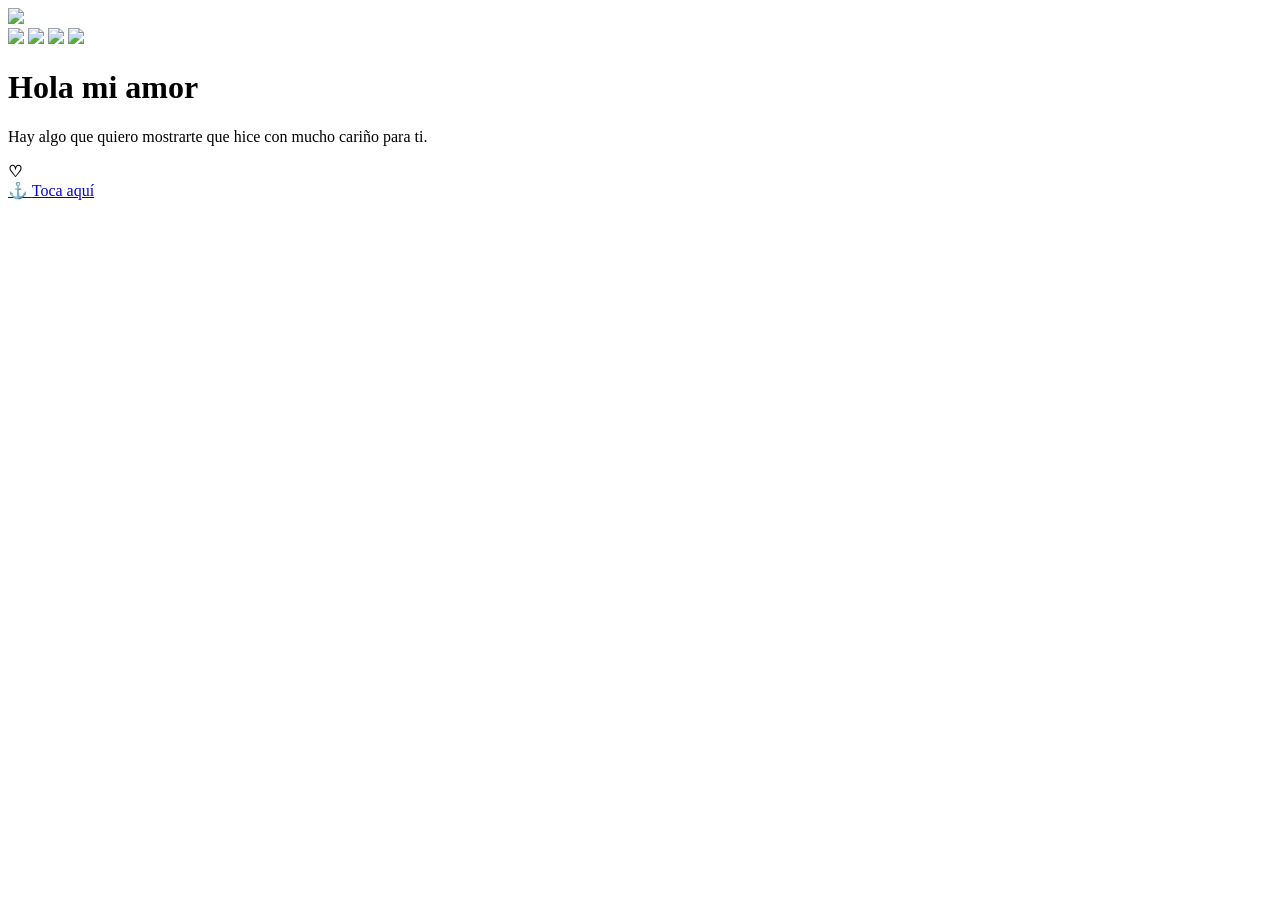
==== index.html @ 7d97c573 "Add files via upload" ====
<!DOCTYPE html>
<html lang="es">

<head>
    <meta charset="UTF-8">
    <meta name="viewport" content="width=device-width, initial-scale=1.0">

    <title>CUMsito ⚓</title>

    <link rel="stylesheet" href="css/estilos.css">
</head>

<body>

    <div class="estrellas"></div>

    <div class="brillos">
    <span></span>
    <span></span>
    <span></span>
    <span></span>
    <span></span>
    <span></span>
    <span></span>
    <span></span>
</div>

    <div class="portada">

    <!-- BARCO AL FONDO -->
    <img src="img/barco.png" class="barco-portada">

    <!-- PERSONAJES -->
    <div class="escena-personajes">

        <img src="img/zoro.png" class="personaje-portada zoro-portada">

        <img src="img/chopper.png" class="personaje-portada chopper-portada">

        <img src="img/laww.png" class="personaje-portada law-portada">

        <img src="img/corazon.png" class="personaje-portada corazon-portada">

    </div>


    <!-- CONTENIDO PRINCIPAL -->
    <div class="contenido-portada">

        <h1>Hola mi amor</h1>

        <p>
            Hay algo que quiero mostrarte
            que hice con mucho cariño para ti.
        </p>


        <div class="separador-portada">
    <span></span>
    <b>♡</b>
    <span></span>
</div>


        <a href="cumpleanos.html" class="ancla">
    <span class="icono-ancla">⚓</span>
    <span>Toca aquí</span>
</a>

    </div>

</div>

</body>

</html>
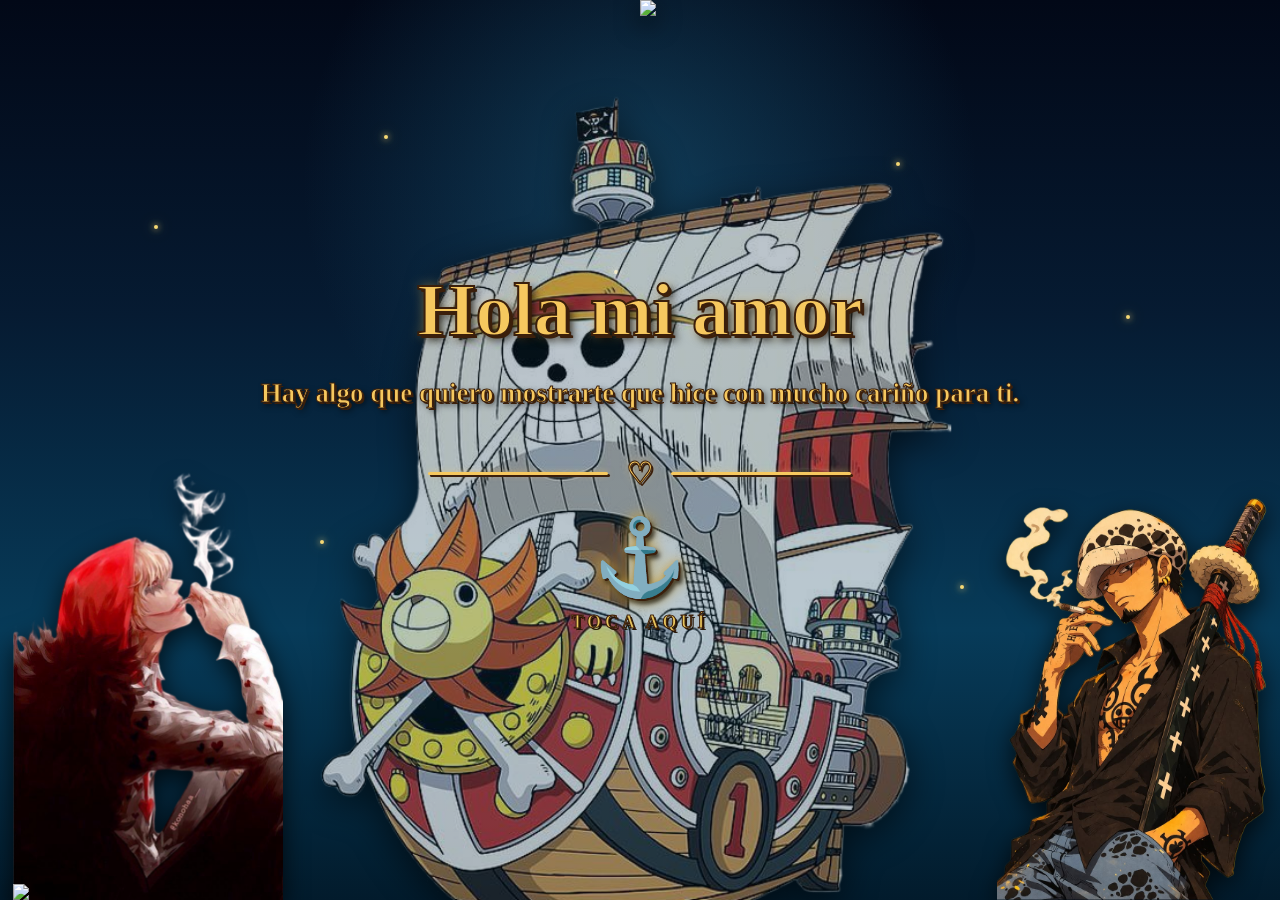
==== commit 186fba26: "Fix HTML formatting and structure" ====
--- a/index.html
+++ b/index.html
@@ -73,4 +73,4 @@
 
 </body>
 
-</html>+</html>
--- a/css/estilos.css
+++ b/css/estilos.css
@@ -0,0 +1,2288 @@
+/* =========================================
+   CONFIGURACIÓN GENERAL
+========================================= */
+
+* {
+    margin: 0;
+    padding: 0;
+    box-sizing: border-box;
+}
+
+
+body {
+    min-height: 100vh;
+
+    font-family: Georgia, "Times New Roman", serif;
+
+    overflow-x: hidden;
+
+    color: white;
+
+    background:
+        radial-gradient(
+            circle at 50% 20%,
+            rgba(31, 108, 145, 0.45),
+            transparent 35%
+        ),
+        linear-gradient(
+            to bottom,
+            #020817 0%,
+            #061b32 35%,
+            #073b59 70%,
+            #021b2c 100%
+        );
+}
+
+
+/* =========================================
+   LUNA
+========================================= */
+
+.luna {
+    position: fixed;
+
+    width: 85px;
+    height: 85px;
+
+    top: 45px;
+    left: 60px;
+
+    border-radius: 50%;
+
+    background: #fff5d6;
+
+    box-shadow:
+        0 0 20px rgba(255, 245, 214, 0.8),
+        0 0 55px rgba(255, 245, 214, 0.35);
+
+    z-index: 0;
+}
+
+
+/* =========================================
+   ESTRELLAS
+========================================= */
+
+.estrellas {
+    position: fixed;
+
+    inset: 0;
+
+    pointer-events: none;
+
+    z-index: 0;
+}
+
+
+.estrellas span {
+    position: absolute;
+
+    width: 4px;
+    height: 4px;
+
+    border-radius: 50%;
+
+    background: white;
+
+    box-shadow:
+        0 0 7px white,
+        0 0 15px rgba(255,255,255,0.7);
+
+    animation: brillo 3s ease-in-out infinite;
+}
+
+
+.estrellas span:nth-child(1) {
+    top: 12%;
+    left: 18%;
+}
+
+
+.estrellas span:nth-child(2) {
+    top: 25%;
+    left: 75%;
+
+    animation-delay: 1s;
+}
+
+
+.estrellas span:nth-child(3) {
+    top: 42%;
+    left: 88%;
+
+    animation-delay: 2s;
+}
+
+
+.estrellas span:nth-child(4) {
+    top: 18%;
+    left: 50%;
+
+    animation-delay: 1.5s;
+}
+
+
+.estrellas span:nth-child(5) {
+    top: 58%;
+    left: 8%;
+
+    animation-delay: 0.5s;
+}
+
+
+.estrellas span:nth-child(6) {
+    top: 68%;
+    left: 90%;
+
+    animation-delay: 2.5s;
+}
+
+
+.estrellas span:nth-child(7) {
+    top: 75%;
+    left: 28%;
+
+    animation-delay: 1.2s;
+}
+
+
+.estrellas span:nth-child(8) {
+    top: 8%;
+    left: 88%;
+
+    animation-delay: 2.2s;
+}
+
+
+@keyframes brillo {
+
+    0%,
+    100% {
+        opacity: 0.3;
+        transform: scale(0.7);
+    }
+
+    50% {
+        opacity: 1;
+        transform: scale(1.5);
+    }
+}
+
+
+/* =========================================
+   TÍTULO
+========================================= */
+
+.titulo {
+    position: relative;
+
+    z-index: 5;
+
+    display: flex;
+
+    justify-content: center;
+    align-items: center;
+
+    gap: 25px;
+
+    padding-top: 55px;
+
+    text-align: center;
+}
+
+
+.titulo h1 {
+    font-size: 44px;
+
+    color: #f7f1df;
+
+    text-shadow:
+        3px 4px 8px rgba(0,0,0,0.8),
+        0 0 15px rgba(255,255,255,0.2);
+
+        animation: entradaTitulo 10s linear;
+}
+
+
+.adorno {
+    font-size: 35px;
+
+    color: #e9c46a;
+
+    text-shadow:
+        0 0 10px rgba(233,196,106,0.8);
+
+    animation: brillo 3s infinite;
+}
+
+
+/* =========================================
+   PERGAMINO
+========================================= */
+
+/* =========================
+   PERGAMINO ANTIGUO
+========================= */
+
+.carta {
+    position: relative;
+    z-index: 3;
+
+    width: 75%;
+    max-width: 850px;
+
+    margin: 30px auto;
+    padding: 50px;
+
+    color: #4b301b;
+
+    /* Color y textura del pergamino */
+    background:
+        radial-gradient(
+            ellipse at 20% 15%,
+            rgba(115, 65, 25, 0.25),
+            transparent 22%
+        ),
+        radial-gradient(
+            ellipse at 80% 25%,
+            rgba(100, 50, 15, 0.20),
+            transparent 25%
+        ),
+        radial-gradient(
+            ellipse at 30% 80%,
+            rgba(100, 50, 15, 0.18),
+            transparent 25%
+        ),
+        radial-gradient(
+            ellipse at 75% 85%,
+            rgba(80, 40, 10, 0.22),
+            transparent 25%
+        ),
+        linear-gradient(
+            135deg,
+            #f3dda9,
+            #e8c98c,
+            #f1d9a3
+        );
+
+    /* Borde irregular */
+    clip-path: polygon(
+        1% 3%,
+        7% 1%,
+        14% 2%,
+        21% 1%,
+        29% 3%,
+        38% 1%,
+        46% 2%,
+        55% 1%,
+        64% 3%,
+        72% 1%,
+        81% 2%,
+        91% 1%,
+        98% 4%,
+
+        99% 12%,
+        97% 20%,
+        100% 29%,
+        98% 38%,
+        99% 48%,
+        97% 57%,
+        100% 67%,
+        98% 76%,
+        99% 87%,
+        96% 97%,
+
+        88% 98%,
+        79% 96%,
+        70% 99%,
+        61% 97%,
+        52% 99%,
+        43% 97%,
+        34% 99%,
+        25% 97%,
+        16% 99%,
+        7% 97%,
+        2% 94%,
+
+        3% 85%,
+        1% 76%,
+        3% 67%,
+        1% 58%,
+        3% 49%,
+        1% 40%,
+        2% 31%,
+        1% 21%,
+        3% 12%
+    );
+
+    box-shadow:
+        0 15px 35px rgba(0, 0, 0, 0.55),
+        inset 0 0 25px rgba(91, 48, 15, 0.45),
+        inset 0 0 60px rgba(75, 35, 8, 0.35);
+
+    transform: rotate(-0.4deg);
+
+    overflow: hidden;
+}
+
+
+/* =========================
+   BORDE INTERIOR QUEMADO
+========================= */
+
+.carta::before {
+    content: "";
+
+    position: absolute;
+
+    inset: 8px;
+
+    pointer-events: none;
+
+    border: 3px solid rgba(91, 48, 18, 0.45);
+
+    box-shadow:
+        inset 0 0 8px rgba(75, 35, 8, 0.85),
+        inset 0 0 20px rgba(75, 35, 8, 0.65),
+        inset 0 0 38px rgba(70, 30, 5, 0.40);
+
+    z-index: 5;
+}
+
+
+/* =========================
+   ESQUINAS QUEMADAS
+========================= */
+
+.carta::after {
+    content: "";
+
+    position: absolute;
+
+    inset: 0;
+
+    pointer-events: none;
+
+    background:
+        radial-gradient(
+            ellipse at 0% 0%,
+            rgba(55, 25, 5, 0.85),
+            transparent 18%
+        ),
+
+        radial-gradient(
+            ellipse at 100% 0%,
+            rgba(55, 25, 5, 0.85),
+            transparent 18%
+        ),
+
+        radial-gradient(
+            ellipse at 0% 100%,
+            rgba(55, 25, 5, 0.90),
+            transparent 20%
+        ),
+
+        radial-gradient(
+            ellipse at 100% 100%,
+            rgba(55, 25, 5, 0.90),
+            transparent 20%
+        ),
+
+        linear-gradient(
+            to right,
+            rgba(70, 30, 5, 0.30),
+            transparent 8%,
+            transparent 92%,
+            rgba(70, 30, 5, 0.30)
+        );
+
+    z-index: 2;
+}
+
+/* =========================================
+   CONTENIDO
+========================================= */
+
+.contenido {
+
+    position: relative;
+
+    z-index: 5;
+
+    text-align: center;
+
+    box-shadow:
+    inset 0 0 25px rgba(90, 45, 20, 0.35),
+    inset 0 0 55px rgba(80, 35, 10, 0.25);
+
+    animation: aparecerPergamino 6s ease-out
+}
+
+.contenido::after {
+    content: "";
+    position: absolute;
+    inset: 0;
+
+    pointer-events: none;
+
+    background:
+    radial-gradient(
+        ellipse at top left,
+        rgba(75, 35, 15, 0.45),
+        transparent 25%
+    ),
+    radial-gradient(
+        ellipse at top right,
+        rgba(75, 35, 15, 0.45),
+        transparent 25%
+    ),
+    radial-gradient(
+        ellipse at bottom left,
+        rgba(75, 35, 15, 0.5),
+        transparent 25%
+    ),
+    radial-gradient(
+        ellipse at bottom right,
+        rgba(75, 35, 15, 0.5),
+        transparent 25%
+    ),
+    radial-gradient(
+        ellipse at 20% 45%,
+        rgba(100, 55, 25, 0.16),
+        transparent 18%
+    ),
+    radial-gradient(
+        ellipse at 82% 65%,
+        rgba(100, 55, 25, 0.13),
+        transparent 20%
+    ),
+    radial-gradient(
+        ellipse at 55% 15%,
+        rgba(120, 65, 30, 0.10),
+        transparent 15%
+    );
+
+    mix-blend-mode: multiply;
+}
+
+
+.contenido h2 {
+
+    font-size: 29px;
+
+    color: #713b20;
+
+    margin-bottom: 35px;
+
+    text-shadow:
+        1px 1px 0 rgba(255,255,255,0.3);
+}
+
+
+.contenido p {
+
+    font-size: 18px;
+
+    line-height: 1.9;
+
+    margin-bottom: 30px;
+
+    color: #4a2b18;
+}
+
+
+.aventura {
+
+    margin-top: 40px;
+}
+
+
+.aventura strong {
+
+    font-size: 20px;
+
+    color: #63351d;
+}
+
+
+/* =========================================
+   CORAZÓN CSS
+========================================= */
+
+.corazon,
+.heart {
+
+    position: relative;
+
+    display: inline-block;
+
+    width: 18px;
+
+    height: 18px;
+
+    background: #a94442;
+
+    transform: rotate(-45deg);
+
+    margin-left: 8px;
+
+    vertical-align: middle;
+}
+
+
+.corazon::before,
+.corazon::after,
+.heart::before,
+.heart::after {
+
+    content: "";
+
+    position: absolute;
+
+    width: 18px;
+    height: 18px;
+
+    background: #a94442;
+
+    border-radius: 50%;
+}
+
+
+.corazon::before,
+.heart::before {
+
+    top: -9px;
+
+    left: 0;
+}
+
+
+.corazon::after,
+.heart::after {
+
+    top: 0;
+
+    left: 9px;
+}
+
+
+/* =========================================
+   SEPARADOR
+========================================= */
+
+.separador {
+
+    display: flex;
+
+    align-items: center;
+
+    justify-content: center;
+
+    gap: 15px;
+
+    margin: 35px 0;
+}
+
+
+.separador span {
+
+    width: 100px;
+
+    height: 1px;
+
+    background: rgba(91,48,20,0.45);
+}
+
+
+.separador i {
+
+    font-size: 20px;
+
+    color: #7c4822;
+}
+
+
+.final {
+
+    margin-bottom: 10px !important;
+}
+
+/* =========================
+   BRÚJULA ANTIGUA
+========================= */
+
+.brujula {
+    position: absolute;
+
+    top: 18px;
+    right: 18px;
+
+    width: 75px;
+    height: 75px;
+
+    border-radius: 50%;
+
+    background:
+        radial-gradient(
+            circle,
+            #d8b878 0%,
+            #b58a4b 55%,
+            #70451f 100%
+        );
+
+    border: 4px solid #70451f;
+
+    box-shadow:
+        0 3px 8px rgba(0,0,0,0.35),
+        inset 0 0 8px rgba(70,35,10,0.7);
+
+    transform: rotate(12deg);
+
+    z-index: 10;
+}
+
+/* Letras de la brújula */
+
+.brujula span {
+    position: absolute;
+
+    font-family: Georgia, serif;
+    font-weight: bold;
+
+    color: #4b2b13;
+
+    font-size: 12px;
+}
+
+.norte {
+    top: 5px;
+    left: 50%;
+    transform: translateX(-50%);
+}
+
+.sur {
+    bottom: 5px;
+    left: 50%;
+    transform: translateX(-50%);
+}
+
+.este {
+    right: 7px;
+    top: 50%;
+    transform: translateY(-50%);
+}
+
+.oeste {
+    left: 7px;
+    top: 50%;
+    transform: translateY(-50%);
+}
+
+
+
+/* Aguja de la brújula */
+
+.aguja {
+    position: absolute;
+
+    width: 3px;
+    height: 58px;
+
+    background: #713719;
+
+    left: 50%;
+    top: 50%;
+
+    transform: translate(-50%, -50%) rotate(45deg);
+
+    box-shadow:
+        0 0 2px rgba(0, 0, 0, 0.4);
+}
+
+.aguja::before {
+    content: "";
+
+    position: absolute;
+
+    top: 0;
+    left: 50%;
+
+    transform: translateX(-50%);
+
+    width: 0;
+    height: 0;
+
+    border-left: 6px solid transparent;
+    border-right: 6px solid transparent;
+    border-bottom: 25px solid #713719;
+}
+
+.aguja::after {
+    content: "";
+
+    position: absolute;
+
+    width: 9px;
+    height: 9px;
+
+    border-radius: 50%;
+
+    background: #5a3218;
+
+    left: 50%;
+    top: 50%;
+
+    transform: translate(-50%, -50%);
+}
+
+.aguja {
+
+    position: absolute;
+
+    width: 3px;
+
+    height: 55px;
+
+    background: #70371e;
+
+    left: 50%;
+
+    top: 10px;
+
+    transform: translateX(-50%) rotate(45deg);
+
+}
+
+
+.aguja::after {
+
+    content: "";
+
+    position: absolute;
+
+    width: 3px;
+
+    height: 55px;
+
+    background: rgba(255,239,190,0.8);
+
+    transform: rotate(180deg);
+}
+
+
+.brujula span {
+
+    position: absolute;
+
+    font-size: 11px;
+
+    font-weight: bold;
+
+    color: #63351d;
+}
+
+
+.norte {
+    top: -5px;
+    left: 32px;
+}
+
+
+.sur {
+    bottom: -5px;
+    left: 33px;
+}
+
+
+.este {
+    right: -5px;
+    top: 30px;
+}
+
+
+.oeste {
+    left: -7px;
+    top: 30px;
+}
+
+
+/* =========================================
+   MANCHAS DEL PERGAMINO
+========================================= */
+
+.mancha {
+
+    position: absolute;
+
+    border-radius: 50%;
+
+    background: rgba(91,48,20,0.12);
+
+    filter: blur(4px);
+
+    pointer-events: none;
+}
+
+
+.mancha1 {
+
+    width: 100px;
+    height: 60px;
+
+    left: 50px;
+    bottom: 50px;
+
+    transform: rotate(20deg);
+}
+
+
+.mancha2 {
+
+    width: 80px;
+    height: 120px;
+
+    right: 90px;
+    top: 130px;
+
+    transform: rotate(-30deg);
+}
+
+
+.mancha3 {
+
+    width: 120px;
+    height: 55px;
+
+    left: 45%;
+    top: 30px;
+}
+
+
+/* =========================================
+   CORAZONES FLOTANTES
+========================================= */
+
+.corazones {
+
+    position: fixed;
+
+    inset: 0;
+
+    pointer-events: none;
+
+    z-index: 2;
+}
+
+
+.heart {
+
+    position: absolute;
+
+    width: 10px;
+
+    height: 10px;
+
+    opacity: 0.7;
+
+    animation: flotarCorazon 6s ease-in-out infinite;
+}
+
+
+.heart1 {
+    left: 20%;
+    bottom: 15%;
+}
+
+
+.heart2 {
+    left: 38%;
+    bottom: 25%;
+
+    animation-delay: 2s;
+}
+
+
+.heart3 {
+    right: 25%;
+    bottom: 20%;
+
+    animation-delay: 3s;
+}
+
+
+.heart4 {
+    right: 12%;
+    top: 35%;
+
+    animation-delay: 1s;
+}
+
+
+@keyframes flotarCorazon {
+
+    0% {
+        transform:
+            translateY(20px)
+            rotate(-45deg);
+
+        opacity: 0;
+    }
+
+    30% {
+        opacity: 0.7;
+    }
+
+    70% {
+        opacity: 0.5;
+    }
+
+    100% {
+        transform:
+            translateY(-100px)
+            rotate(-45deg);
+
+        opacity: 0;
+    }
+}
+
+/* ============================= */
+/* 🌊 MAR Y OLAS REALISTAS */
+/* ============================= */
+
+.olas {
+    position: fixed;
+    left: 0;
+    bottom: 0;
+
+    width: 100%;
+    height: 190px;
+
+    overflow: hidden;
+
+    pointer-events: none;
+
+    z-index: 0;
+}
+
+/* Cada ola */
+
+.ola {
+    position: absolute;
+
+    left: -10%;
+    width: 120%;
+    height: 120px;
+
+    border-radius: 50% 50% 0 0;
+
+    background: linear-gradient(
+        to bottom,
+        rgba(15, 110, 150, 0.75),
+        rgba(3, 48, 82, 0.95)
+    );
+
+    box-shadow:
+        0 -8px 15px rgba(120, 220, 255, 0.18),
+        inset 0 10px 15px rgba(180, 240, 255, 0.12);
+
+    animation: movimientoOla 8s ease-in-out infinite;
+}
+
+/* Primera ola */
+
+.ola1 {
+    bottom: -70px;
+
+    height: 140px;
+
+    opacity: 0.9;
+}
+
+/* Segunda ola */
+
+.ola2 {
+    bottom: -95px;
+
+    height: 135px;
+
+    opacity: 0.65;
+
+    animation-duration: 10s;
+    animation-delay: -3s;
+}
+
+/* Tercera ola */
+
+.ola3 {
+    bottom: -120px;
+
+    height: 140px;
+
+    opacity: 0.45;
+
+    animation-duration: 12s;
+    animation-delay: -5s;
+}
+
+
+/* Movimiento */
+
+@keyframes movimientoOla {
+
+    0% {
+        transform: translateX(-4%) rotate(1deg);
+    }
+
+    50% {
+        transform: translateX(4%) rotate(-1deg);
+    }
+
+    100% {
+        transform: translateX(-4%) rotate(1deg);
+    }
+}
+
+
+/* =========================================
+   ADAPTACIÓN PARA CELULAR
+========================================= */
+
+@media (max-width: 700px) {
+
+    .separador-portada {
+    width: 90%;
+    gap: 10px;
+    margin: 12px auto 20px;
+}
+
+.separador-portada span {
+    width: 90px;
+    height: 2px;
+}
+
+.separador-portada b {
+    font-size: 23px;
+}
+
+.separador-portada {
+    width: 90%;
+    margin: 20px auto;
+    gap: 10px;
+}
+
+.separador-portada::before,
+.separador-portada::after {
+    width: 90px;
+    height: 2px;
+}
+
+.separador-portada b {
+    font-size: 24px;
+}
+
+    .titulo {
+
+        padding-top: 35px;
+
+        gap: 10px;
+    }
+
+
+    .titulo h1 {
+
+        font-size: 30px;
+    }
+
+
+    .adorno {
+
+        font-size: 22px;
+    }
+
+
+    .carta {
+
+        width: 90%;
+
+        padding: 50px 25px;
+
+        margin-top: 30px;
+    }
+
+
+    .contenido h2 {
+
+        font-size: 24px;
+    }
+
+
+    .contenido p {
+
+        font-size: 16px;
+
+        line-height: 1.7;
+    }
+
+
+    .personaje img {
+
+        width: 105px;
+    }
+
+
+    .law {
+
+        left: 0;
+
+        bottom: 10px;
+    }
+
+
+    .luffy {
+
+        right: 0;
+
+        bottom: 10px;
+    }
+
+
+    .luna {
+
+        width: 55px;
+
+        height: 55px;
+
+        top: 25px;
+
+        left: 20px;
+    }
+
+
+    .brujula {
+
+        width: 55px;
+
+        height: 55px;
+
+        right: 15px;
+
+        top: 15px;
+    }
+
+
+    .aguja {
+
+        height: 38px;
+    }
+
+
+    .aguja::after {
+
+        height: 38px;
+    }
+
+
+    .norte,
+    .sur,
+    .este,
+    .oeste {
+
+        font-size: 8px;
+    }
+
+
+    .norte {
+
+        left: 23px;
+    }
+
+
+    .sur {
+
+        left: 24px;
+    }
+
+
+    .este {
+
+        top: 22px;
+    }
+
+
+    .oeste {
+
+        top: 22px;
+    }
+}
+
+/* ================================= */
+/* PORTADA */
+/* ================================= */
+
+.portada {
+    min-height: 100vh;
+
+    display: flex;
+    flex-direction: column;
+
+    justify-content: center;
+    align-items: center;
+
+    text-align: center;
+
+    padding: 30px;
+
+    position: relative;
+    z-index: 2;
+}
+
+.portada h1 {
+    font-family: Georgia, serif;
+
+    font-size: clamp(45px, 7vw, 75px);
+
+    margin-bottom: 20px;
+
+    color: #fff;
+
+    text-shadow:
+        3px 3px 0 #071522,
+        0 0 15px rgba(255,255,255,0.5);
+}
+
+.portada p {
+    max-width: 800px;
+
+    font-family: Georgia, serif;
+
+    font-size: 27px;
+
+    font-weight: bold;
+
+    line-height: 1.5;
+
+    margin-bottom: 45px;
+
+    color: #f6d77a;
+
+    /* Hace las letras sólidas y bien visibles */
+    text-shadow:
+        3px 3px 0 #5a3515,
+        -2px -2px 0 #fff0a8,
+        0 0 6px rgba(0,0,0,0.9),
+        0 0 12px rgba(255,190,60,0.5);
+}
+
+/* ANCLA */
+
+.ancla {
+    text-decoration: none;
+
+    color:  #f5f5f5;
+
+    display: flex;
+
+    flex-direction: column;
+
+    align-items: center;
+
+    gap: 10px;
+
+    cursor: pointer;
+
+    transition: transform 0.3s ease;
+}
+
+.icono-ancla {
+    font-size: 80px;
+
+    filter:
+        drop-shadow(0 5px 8px rgba(0,0,0,0.7))
+        drop-shadow(0 0 10px rgba(255,255,255,0.3));
+
+    animation: flotar 2.5s ease-in-out infinite;
+}
+
+.ancla span:last-child {
+    font-size: 18px;
+
+    letter-spacing: 4px;
+
+    text-transform: uppercase;
+
+    text-shadow:
+        2px 2px 4px #000;
+}
+
+.ancla:hover {
+    transform: scale(1.12);
+}
+
+/* ============================= */
+/* ✨ REFLEJOS DE LUNA EN EL MAR */
+/* ============================= */
+
+.reflejos {
+    position: absolute;
+    left: 0;
+    bottom: 20px;
+
+    width: 100%;
+    height: 100px;
+
+    pointer-events: none;
+}
+
+.reflejos span {
+    position: absolute;
+
+    height: 3px;
+
+    border-radius: 50%;
+
+    background: rgba(220, 245, 255, 0.75);
+
+    box-shadow:
+        0 0 6px rgba(200, 240, 255, 0.8);
+
+    animation: brilloAgua 3s ease-in-out infinite;
+}
+
+/* Posiciones de los reflejos */
+
+.reflejos span:nth-child(1) {
+    width: 55px;
+    left: 20%;
+    bottom: 25px;
+}
+
+.reflejos span:nth-child(2) {
+    width: 35px;
+    left: 27%;
+    bottom: 45px;
+    animation-delay: .7s;
+}
+
+.reflejos span:nth-child(3) {
+    width: 70px;
+    left: 34%;
+    bottom: 18px;
+    animation-delay: 1.2s;
+}
+
+.reflejos span:nth-child(4) {
+    width: 45px;
+    left: 43%;
+    bottom: 55px;
+    animation-delay: .4s;
+}
+
+.reflejos span:nth-child(5) {
+    width: 65px;
+    left: 53%;
+    bottom: 30px;
+    animation-delay: 1.5s;
+}
+
+.reflejos span:nth-child(6) {
+    width: 40px;
+    left: 65%;
+    bottom: 50px;
+    animation-delay: .9s;
+}
+
+.reflejos span:nth-child(7) {
+    width: 60px;
+    left: 74%;
+    bottom: 20px;
+    animation-delay: 1.8s;
+}
+
+@keyframes brilloAgua {
+
+    0%, 100% {
+        opacity: 0.15;
+        transform: scaleX(0.7);
+    }
+
+    50% {
+        opacity: 0.9;
+        transform: scaleX(1.15);
+    }
+}
+
+@keyframes aparecerPergamino {
+
+    0% {
+        opacity: 0;
+        transform: scaleY(0.15) scaleX(0.9);
+        transform-origin: top center;
+    }
+
+    60% {
+        opacity: 1;
+        transform: scaleY(1.05) scaleX(1);
+    }
+
+    100% {
+        opacity: 1;
+        transform: scaleY(1) scaleX(1);
+    }
+}
+
+@keyframes entradaTitulo {
+
+    from {
+        opacity: 0;
+        transform: translateY(-60px);
+    }
+
+    to {
+        opacity: 1;
+        transform: translateY(0);
+    }
+}
+
+/* =========================================
+   PERSONAJES DE LA PORTADA
+========================================= */
+
+.escena-personajes {
+    position: absolute;
+    inset: 0;
+    pointer-events: none;
+    z-index: 3;
+}
+
+
+/* Personajes */
+
+.personaje-portada {
+    position: absolute;
+
+    width: 250px;
+
+    object-fit: contain;
+
+    filter: drop-shadow(0 8px 12px rgba(0,0,0,0.7));
+
+    animation: flotarPersonaje 4s ease-in-out infinite;
+}
+
+
+/* Zoro */
+
+.zoro-portada {
+    left: 2%;
+    bottom: 0;
+
+    width: 300px;
+
+    animation-delay: -1s;
+}
+
+
+/* Chopper */
+
+.chopper-portada {
+    left: 1%;
+    bottom: 0;
+
+    width: 220px;
+
+    animation-delay: -2s;
+}
+
+
+/* Law */
+
+.law-portada {
+    right: 1%;
+    bottom: 0;
+
+    width: 300px;
+
+    animation-delay: -1.5s;
+}
+
+/* =========================================
+   BARCO AL FONDO
+========================================= */
+
+.barco-portada {
+    position: absolute;
+
+    width: min(750px, 65vw);
+
+    left: 50%;
+    top: 8%;
+
+    transform: translateX(-50%);
+
+    z-index: 1;
+
+    opacity: 0.55;
+
+    filter: drop-shadow(0 10px 20px rgba(0,0,0,0.8));
+
+    animation: movimientoBarco 6s ease-in-out infinite;
+}
+
+
+/* =========================================
+   MOVIMIENTO DE LOS PERSONAJES
+========================================= */
+
+@keyframes flotarPersonaje {
+
+    0% {
+        transform: translateY(0);
+    }
+
+    50% {
+        transform: translateY(-12px);
+    }
+
+    100% {
+        transform: translateY(0);
+    }
+
+}
+
+
+/* =========================================
+   MOVIMIENTO DEL BARCO
+========================================= */
+
+@keyframes movimientoBarco {
+
+    0% {
+        transform: translateX(-50%) translateY(0) rotate(0deg);
+    }
+
+    50% {
+        transform: translateX(-50%) translateY(-8px) rotate(1deg);
+    }
+
+    100% {
+        transform: translateX(-50%) translateY(0) rotate(0deg);
+    }
+
+}
+
+/* =========================================
+   AJUSTE DE PERSONAJES Y ANCLA
+========================================= */
+
+/* El ancla queda por encima de los personajes */
+.ancla {
+    position: relative;
+    z-index: 20;
+}
+
+/* Personajes decorativos */
+.personaje {
+    z-index: 8;
+}
+
+/* Zoro - lado izquierdo */
+.zoro {
+    position: absolute;
+    left: 3%;
+    bottom: 70px;
+    z-index: 8;
+}
+
+/* Law - izquierda, pero más separado */
+.law {
+    position: absolute;
+    left: 15%;
+    bottom: 55px;
+    z-index: 8;
+}
+
+/*zanji */
+.zanji {
+    position: absolute;
+    right: 20%;
+    bottom: 80px;
+    z-index: 8;
+}
+
+/* Chopper - lado derecho */
+.chopper {
+    position: absolute;
+    right: 12%;
+    bottom: 55px;
+    z-index: 8;
+}
+
+/* Personaje de Law - más al fondo */
+.corazon {
+    position: absolute;
+    right: 2%;
+    bottom: 90px;
+    z-index: 6;
+}
+
+/* El barco queda detrás de todos */
+.barco {
+    position: absolute;
+    left: 50%;
+    bottom: 15px;
+    transform: translateX(-50%);
+    z-index: 3;
+    opacity: 0.9;
+}
+
+/* El contenido principal siempre queda por encima */
+.portada,
+.titulo,
+.carta {
+    position: relative;
+    z-index: 15;
+}
+
+/* =========================================
+   AJUSTE FINAL - PORTADA
+========================================= */
+
+.portada {
+    position: relative;
+    overflow: hidden;
+}
+
+
+/* Personajes de la portada */
+
+.escena-personajes {
+    position: absolute;
+    inset: 0;
+
+    pointer-events: none;
+
+    z-index: 3;
+}
+
+
+/* Todos los personajes */
+
+.personaje-portada {
+    position: absolute;
+
+    object-fit: contain;
+
+    filter: drop-shadow(0 8px 12px rgba(0, 0, 0, 0.75));
+
+    animation: flotarPortada 5s ease-in-out infinite;
+}
+
+
+/* Zoro - izquierda */
+
+.zoro-portada {
+    width: 270px;
+
+    left: 1%;
+    bottom: 0;
+
+    animation-delay: -1s;
+}
+
+
+/* Law - derecha */
+
+.law-portada {
+    width: 270px;
+
+    right: 1%;
+    bottom: 0;
+
+    animation-delay: -1.8s;
+}
+
+/* =========================================
+   BARCO
+========================================= */
+
+.barco-portada {
+    position: absolute;
+
+    width: min(650px, 60vw);
+
+    left: 50%;
+    top: 8%;
+
+    transform: translateX(-50%);
+
+    z-index: 1;
+
+    opacity: 0.72;
+
+    filter: drop-shadow(0 10px 18px rgba(0, 0, 0, 0.8));
+
+    animation: barcoFlota 7s ease-in-out infinite;
+}
+
+
+/* =========================================
+   ANIMACIÓN PERSONAJES
+========================================= */
+
+@keyframes flotarPortada {
+
+    0% {
+        transform: translateY(0) rotate(0deg);
+    }
+
+    50% {
+        transform: translateY(-12px) rotate(1deg);
+    }
+
+    100% {
+        transform: translateY(0) rotate(0deg);
+    }
+
+}
+
+
+/* =========================================
+   ANIMACIÓN BARCO
+========================================= */
+
+@keyframes barcoFlota {
+
+    0% {
+        transform: translateX(-50%) translateY(0) rotate(0deg);
+    }
+
+    50% {
+        transform: translateX(-50%) translateY(-7px) rotate(0.7deg);
+    }
+
+    100% {
+        transform: translateX(-50%) translateY(0) rotate(0deg);
+    }
+
+}
+
+
+/* =========================================
+   ANCLA SIEMPRE CLICKEABLE
+========================================= */
+
+.ancla {
+    position: relative;
+
+    z-index: 20;
+
+    cursor: pointer;
+
+    transition: transform 0.3s ease;
+}
+
+.ancla:hover {
+    transform: scale(1.1);
+}
+
+/* =========================================
+   LETRAS DORADAS DE LA PORTADA
+========================================= */
+
+.portada h1 {
+    color: #e0b83f !important;
+
+    font-weight: bold;
+
+    text-shadow:
+        3px 3px 0 #24170a,
+        -2px -2px 0 #24170a,
+        2px -2px 0 #24170a,
+        -2px 2px 0 #24170a,
+        0 0 12px rgba(224, 184, 63, 0.65);
+}
+
+.portada p {
+    color: #f0d27a !important;
+
+    font-weight: 600;
+
+    text-shadow:
+        2px 2px 0 #24170a,
+        -1px -1px 0 #24170a,
+        0 0 6px rgba(0, 0, 0, 0.8);
+}
+
+.ancla {
+    color: #d6a936 !important;
+}
+
+.ancla span {
+    color: #e6c875 !important;
+}
+
+/* =========================================
+   LETRAS SÓLIDAS - PORTADA
+========================================= */
+
+.portada h1 {
+    color: #d4a62a !important;
+
+    opacity: 1 !important;
+
+    font-weight: 900;
+
+    text-shadow:
+        4px 4px 0 #2b1a08,
+        -2px -2px 0 #2b1a08,
+        2px -2px 0 #2b1a08,
+        -2px 2px 0 #2b1a08,
+        0 0 4px #000;
+
+    -webkit-text-stroke: 1.5px #3a240b;
+}
+
+/* =========================================
+   CAPAS DE LA PORTADA
+========================================= */
+
+/* Barco: completamente al fondo */
+.barco-portada {
+    z-index: 1 !important;
+}
+
+/* Personajes */
+.escena-personajes {
+    z-index: 3 !important;
+}
+
+/* La portada queda encima del barco */
+.portada h1,
+.portada p,
+.ancla {
+    position: relative;
+    z-index: 30 !important;
+}
+
+/* TÍTULO: DORADO Y TOTALMENTE SÓLIDO */
+.portada h1 {
+    color: #d4a62a !important;
+    opacity: 1 !important;
+
+    font-weight: 900;
+
+    -webkit-text-stroke: 2px #241505;
+
+    text-shadow:
+        3px 3px 0 #241505,
+        -3px -3px 0 #241505,
+        3px -3px 0 #241505,
+        -3px 3px 0 #241505,
+        0 0 8px rgba(0, 0, 0, 0.8);
+}
+
+/* Texto */
+.portada p {
+    color: #f0d27a !important;
+    opacity: 1 !important;
+
+    font-weight: 600;
+
+    text-shadow:
+        2px 2px 0 #241505,
+        -1px -1px 0 #241505,
+        0 0 6px #000;
+}
+
+/* =========================================
+   ANCLA DORADA
+========================================= */
+
+.ancla {
+    color: #d4a62a !important;
+
+    text-shadow:
+        2px 2px 0 #241505,
+        0 0 10px rgba(212, 166, 42, 0.7);
+}
+
+.icono-ancla {
+    color: #d4a62a !important;
+
+    font-size: 75px;
+
+    display: inline-block;
+
+    filter:
+        drop-shadow(2px 3px 2px rgba(0,0,0,0.8))
+        drop-shadow(0 0 8px rgba(212,166,42,0.5));
+}
+
+.ancla span:last-child {
+    color: #e6c45c !important;
+
+    font-weight: bold;
+
+    text-shadow:
+        2px 2px 0 #241505;
+}
+
+/* =========================================
+   SEPARADOR DORADO
+========================================= */
+
+.separador {
+    width: min(420px, 75vw);
+
+    display: flex;
+    align-items: center;
+    justify-content: center;
+
+    gap: 14px;
+
+    margin-bottom: 25px;
+
+    opacity: 1;
+}
+
+.separador span {
+    height: 2px;
+
+    flex: 1;
+
+    background: #d4a62a;
+
+    opacity: 1;
+
+    box-shadow:
+        0 0 4px rgba(212, 166, 42, 0.7);
+}
+
+.corazon-separador {
+    color: #d4a62a;
+
+    font-family: Georgia, serif;
+
+    font-size: 30px;
+
+    font-weight: normal;
+
+    line-height: 1;
+
+    opacity: 1;
+
+    text-shadow:
+        0 0 6px rgba(212, 166, 42, 0.6);
+
+    animation: latidoCorazon 2s ease-in-out infinite;
+}
+
+@keyframes latidoCorazon {
+
+    0%, 100% {
+        transform: scale(1);
+    }
+
+    50% {
+        transform: scale(1.12);
+    }
+}
+/* =========================================
+   BRILLOS DE LA PORTADA
+========================================= */
+
+.brillos {
+    position: fixed;
+
+    inset: 0;
+
+    pointer-events: none;
+
+    z-index: 4;
+}
+
+.brillos span {
+    position: absolute;
+
+    width: 4px;
+    height: 4px;
+
+    border-radius: 50%;
+
+    background: #f6d875;
+
+    box-shadow:
+        0 0 6px #f6d875,
+        0 0 14px rgba(246,216,117,0.7);
+
+    animation: brilloFlotante 5s ease-in-out infinite;
+}
+
+.brillos span:nth-child(1) {
+    left: 12%;
+    top: 25%;
+}
+
+.brillos span:nth-child(2) {
+    left: 30%;
+    top: 15%;
+    animation-delay: 1s;
+}
+
+.brillos span:nth-child(3) {
+    left: 48%;
+    top: 30%;
+    animation-delay: 2s;
+}
+
+.brillos span:nth-child(4) {
+    left: 70%;
+    top: 18%;
+    animation-delay: 1.5s;
+}
+
+.brillos span:nth-child(5) {
+    left: 88%;
+    top: 35%;
+    animation-delay: 3s;
+}
+
+.brillos span:nth-child(6) {
+    left: 25%;
+    top: 60%;
+    animation-delay: 2.5s;
+}
+
+.brillos span:nth-child(7) {
+    left: 75%;
+    top: 65%;
+    animation-delay: 4s;
+}
+
+.brillos span:nth-child(8) {
+    left: 55%;
+    top: 75%;
+    animation-delay: 3.5s;
+}
+
+@keyframes brilloFlotante {
+
+    0%, 100% {
+        opacity: 0.15;
+        transform: translateY(10px) scale(0.7);
+    }
+
+    50% {
+        opacity: 1;
+        transform: translateY(-20px) scale(1.2);
+    }
+}
+
+/* =========================================
+   SEPARADOR DE LA PORTADA
+========================================= */
+
+.separador-portada span {
+    display: block;
+    width: 170px;
+    height: 3px;
+
+    background: #f5f5f5;
+
+    border-radius: 5px;
+
+    box-shadow:
+        0 0 5px rgba(245,245,245,0.5);
+}
+
+.separador-portada b {
+    display: block;
+
+    color: #f5f5f5;
+
+    font-family: Georgia, serif;
+    font-size: 28px;
+    font-weight: normal;
+
+    line-height: 1;
+
+    text-shadow:
+        0 0 6px rgba(245,245,245,0.5);
+}
+
+/* Corazón */
+
+.separador-portada b {
+    display: block;
+
+    color: #d9a441;
+
+    font-family: Georgia, serif;
+
+    font-size: 28px;
+
+    font-weight: normal;
+
+    line-height: 1;
+
+    text-shadow:
+        0 0 6px rgba(217,164,65,0.8);
+}
+
+/* =========================================
+   SEPARADOR DE LA PORTADA - CORREGIDO
+========================================= */
+
+.separador-portada {
+    position: relative;
+    z-index: 100;
+
+    width: min(520px, 80%);
+    height: 30px;
+
+    margin: 25px auto;
+
+    display: flex;
+    align-items: center;
+    justify-content: center;
+
+    gap: 18px;
+}
+
+/* Ocultamos las líneas antiguas */
+.separador-portada span {
+    display: none !important;
+}
+
+/* Línea izquierda y derecha */
+.separador-portada::before,
+.separador-portada::after {
+    content: "";
+
+    display: block;
+
+    width: 180px;
+    height: 2px;
+
+    background: #f5f5f5;
+
+    box-shadow: 0 0 6px rgba(245,245,245,0.6);
+
+    border-radius: 10px;
+}
+
+/* Corazón */
+.separador-portada b {
+    position: relative;
+    z-index: 101;
+
+    color: #f5f5f5;
+
+    font-family: Georgia, serif;
+
+    font-size: 30px;
+
+    font-weight: normal;
+
+    line-height: 1;
+
+    text-shadow:
+        0 0 6px rgba(245,245,245,0.7);
+}
+
+/* =========================================
+   ESTILO DORADO PARA TODA LA PORTADA
+========================================= */
+
+/* TÍTULO */
+
+.portada h1 {
+    color: #f6c85f !important;
+
+    -webkit-text-stroke: 2px #3b1f0b;
+
+    text-shadow:
+        3px 3px 0 #3b1f0b,
+        5px 5px 8px rgba(0,0,0,0.8),
+        0 0 12px rgba(246,200,95,0.5);
+
+    font-weight: bold;
+}
+
+
+/* TEXTO */
+
+.portada p {
+    color: #f6c85f !important;
+
+    -webkit-text-stroke: 1px #3b1f0b;
+
+    text-shadow:
+        2px 2px 0 #3b1f0b,
+        3px 3px 6px rgba(0,0,0,0.8);
+
+    font-weight: bold;
+}
+
+
+/* =========================================
+   SEPARADOR
+========================================= */
+
+.separador-portada b {
+    color: #f6c85f !important;
+
+    -webkit-text-stroke: 1px #3b1f0b;
+
+    text-shadow:
+        2px 2px 0 #3b1f0b,
+        0 0 8px rgba(246,200,95,0.6);
+
+    font-weight: bold;
+}
+
+
+/* LÍNEAS DEL SEPARADOR */
+
+.separador-portada::before,
+.separador-portada::after {
+    background: #f6c85f !important;
+
+    height: 3px;
+
+    box-shadow:
+        2px 2px 0 #3b1f0b,
+        0 0 6px rgba(246,200,95,0.5);
+}
+
+
+/* =========================================
+   ANCLA + TOCA AQUÍ
+========================================= */
+
+.ancla {
+    color: #f6c85f !important;
+
+    -webkit-text-stroke: 1px #3b1f0b;
+
+    text-shadow:
+        2px 2px 0 #3b1f0b,
+        3px 3px 6px rgba(0,0,0,0.8),
+        0 0 8px rgba(246,200,95,0.5);
+
+    font-weight: bold;
+}
+
+
+/* SÍMBOLO DEL ANCLA */
+
+.icono-ancla {
+    color: #f6c85f !important;
+
+    -webkit-text-stroke: 2px #3b1f0b;
+
+    text-shadow:
+        2px 2px 0 #3b1f0b,
+        0 0 10px rgba(246,200,95,0.6);
+}
+
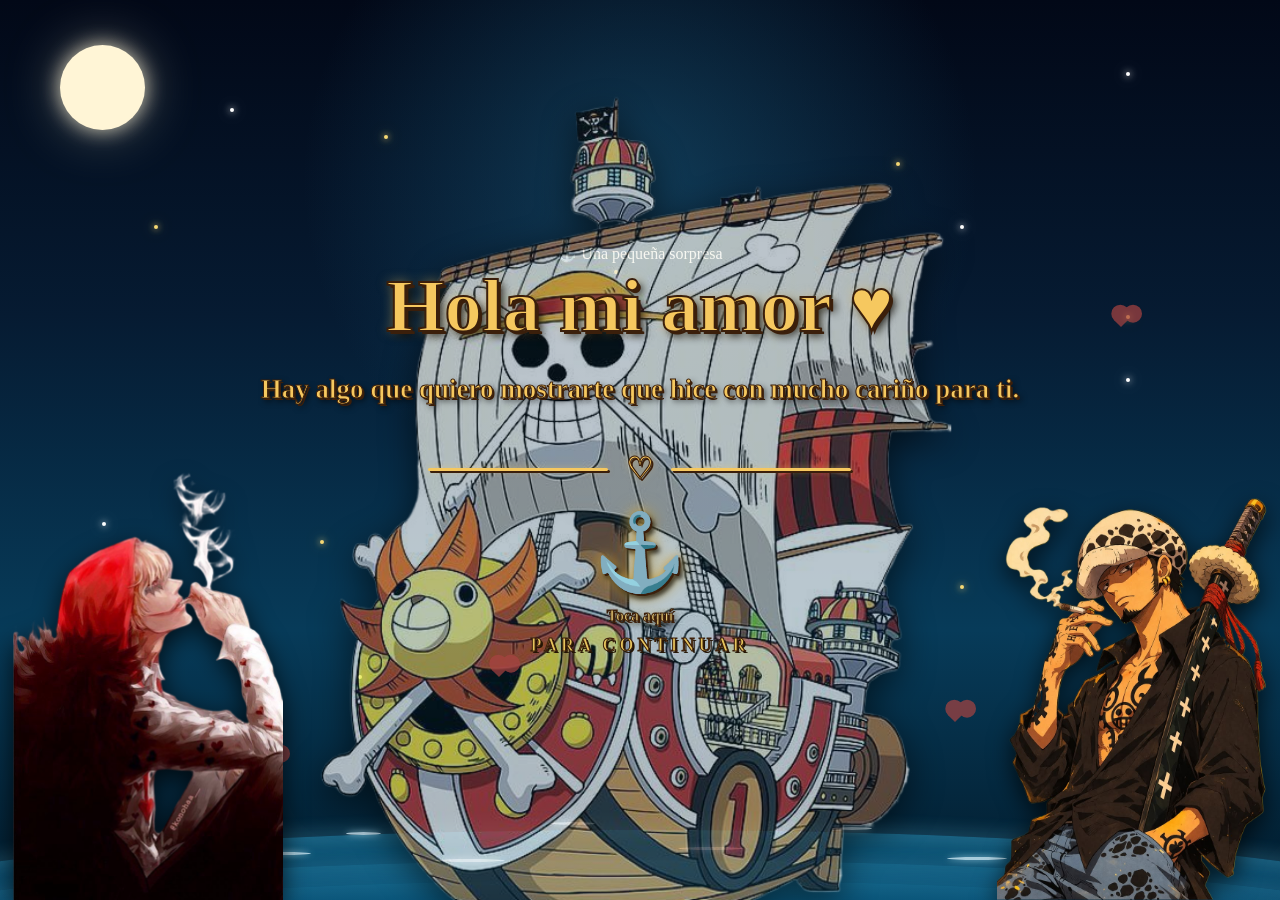
==== commit 69ec6872: "Refactor index.html for SEO and structure improvements Updated HTML structure and added meta tags fo" ====
--- a/index.html
+++ b/index.html
@@ -3,7 +3,14 @@
 
 <head>
     <meta charset="UTF-8">
-    <meta name="viewport" content="width=device-width, initial-scale=1.0">
+
+    <meta name="viewport"
+          content="width=device-width, initial-scale=1.0, viewport-fit=cover">
+
+    <meta name="theme-color" content="#020817">
+
+    <meta name="description"
+          content="Una pequeña sorpresa hecha con mucho cariño. ❤️">
 
     <title>CUMsito ⚓</title>
 
@@ -12,64 +19,196 @@
 
 <body>
 
-    <div class="estrellas"></div>
-
-    <div class="brillos">
-    <span></span>
-    <span></span>
-    <span></span>
-    <span></span>
-    <span></span>
-    <span></span>
-    <span></span>
-    <span></span>
-</div>
-
-    <div class="portada">
-
-    <!-- BARCO AL FONDO -->
-    <img src="img/barco.png" class="barco-portada">
-
-    <!-- PERSONAJES -->
-    <div class="escena-personajes">
-
-        <img src="img/zoro.png" class="personaje-portada zoro-portada">
-
-        <img src="img/chopper.png" class="personaje-portada chopper-portada">
-
-        <img src="img/laww.png" class="personaje-portada law-portada">
-
-        <img src="img/corazon.png" class="personaje-portada corazon-portada">
+    <!-- =========================================
+         FONDO
+    ========================================== -->
+
+    <div class="fondo" aria-hidden="true">
+
+        <div class="luna"></div>
+
+        <div class="estrellas">
+            <span></span>
+            <span></span>
+            <span></span>
+            <span></span>
+            <span></span>
+            <span></span>
+            <span></span>
+            <span></span>
+        </div>
+
+        <div class="brillos">
+            <span></span>
+            <span></span>
+            <span></span>
+            <span></span>
+            <span></span>
+            <span></span>
+            <span></span>
+            <span></span>
+        </div>
 
     </div>
 
 
-    <!-- CONTENIDO PRINCIPAL -->
-    <div class="contenido-portada">
-
-        <h1>Hola mi amor</h1>
-
-        <p>
-            Hay algo que quiero mostrarte
-            que hice con mucho cariño para ti.
-        </p>
-
-
-        <div class="separador-portada">
-    <span></span>
-    <b>♡</b>
-    <span></span>
-</div>
-
-
-        <a href="cumpleanos.html" class="ancla">
-    <span class="icono-ancla">⚓</span>
-    <span>Toca aquí</span>
-</a>
-
-    </div>
-
-</div>
+    <!-- =========================================
+         PORTADA
+    ========================================== -->
+
+    <main class="portada">
+
+
+        <!-- =====================================
+             BARCO
+        ====================================== -->
+
+        <img
+            src="img/barco.png"
+            class="barco-portada"
+            alt=""
+            aria-hidden="true"
+        >
+
+
+        <!-- =====================================
+             PERSONAJES DECORATIVOS
+        ====================================== -->
+
+        <div class="escena-personajes" aria-hidden="true">
+
+            <img
+                src="img/zoro.png"
+                class="personaje-portada zoro-portada"
+                alt=""
+            >
+
+            <img
+                src="img/chopper.png"
+                class="personaje-portada chopper-portada"
+                alt=""
+            >
+
+            <img
+                src="img/laww.png"
+                class="personaje-portada law-portada"
+                alt=""
+            >
+
+            <img
+                src="img/corazon.png"
+                class="personaje-portada corazon-portada"
+                alt=""
+            >
+
+        </div>
+
+
+        <!-- =====================================
+             CONTENIDO PRINCIPAL
+        ====================================== -->
+
+        <section class="contenido-portada">
+
+            <div class="etiqueta-portada">
+                ⚓ Una pequeña sorpresa
+            </div>
+
+
+            <h1>
+                Hola mi amor
+                <span class="corazon-titulo">♥</span>
+            </h1>
+
+
+            <p>
+                Hay algo que quiero mostrarte
+                que hice con mucho cariño para ti.
+            </p>
+
+
+            <!-- =================================
+                 SEPARADOR
+            ================================== -->
+
+            <div class="separador-portada" aria-hidden="true">
+                <span></span>
+                <b>♡</b>
+                <span></span>
+            </div>
+
+
+            <!-- =================================
+                 BOTÓN
+            ================================== -->
+
+            <a
+                href="cumpleanos.html"
+                class="ancla"
+                aria-label="Abrir la sorpresa"
+            >
+
+                <span class="icono-ancla">
+                    ⚓
+                </span>
+
+                <span class="texto-ancla">
+                    Toca aquí
+                </span>
+
+                <span class="subtexto-ancla">
+                    para continuar
+                </span>
+
+            </a>
+
+        </section>
+
+
+        <!-- =====================================
+             MAR
+        ====================================== -->
+
+        <div class="olas" aria-hidden="true">
+
+            <div class="ola ola1"></div>
+            <div class="ola ola2"></div>
+            <div class="ola ola3"></div>
+
+        </div>
+
+
+        <!-- =====================================
+             REFLEJOS
+        ====================================== -->
+
+        <div class="reflejos" aria-hidden="true">
+
+            <span></span>
+            <span></span>
+            <span></span>
+            <span></span>
+            <span></span>
+            <span></span>
+            <span></span>
+
+        </div>
+
+
+        <!-- =====================================
+             CORAZONES FLOTANTES
+        ====================================== -->
+
+        <div class="corazones" aria-hidden="true">
+
+            <span class="heart heart1"></span>
+            <span class="heart heart2"></span>
+            <span class="heart heart3"></span>
+            <span class="heart heart4"></span>
+
+        </div>
+
+    </main>
 
 </body>
 
